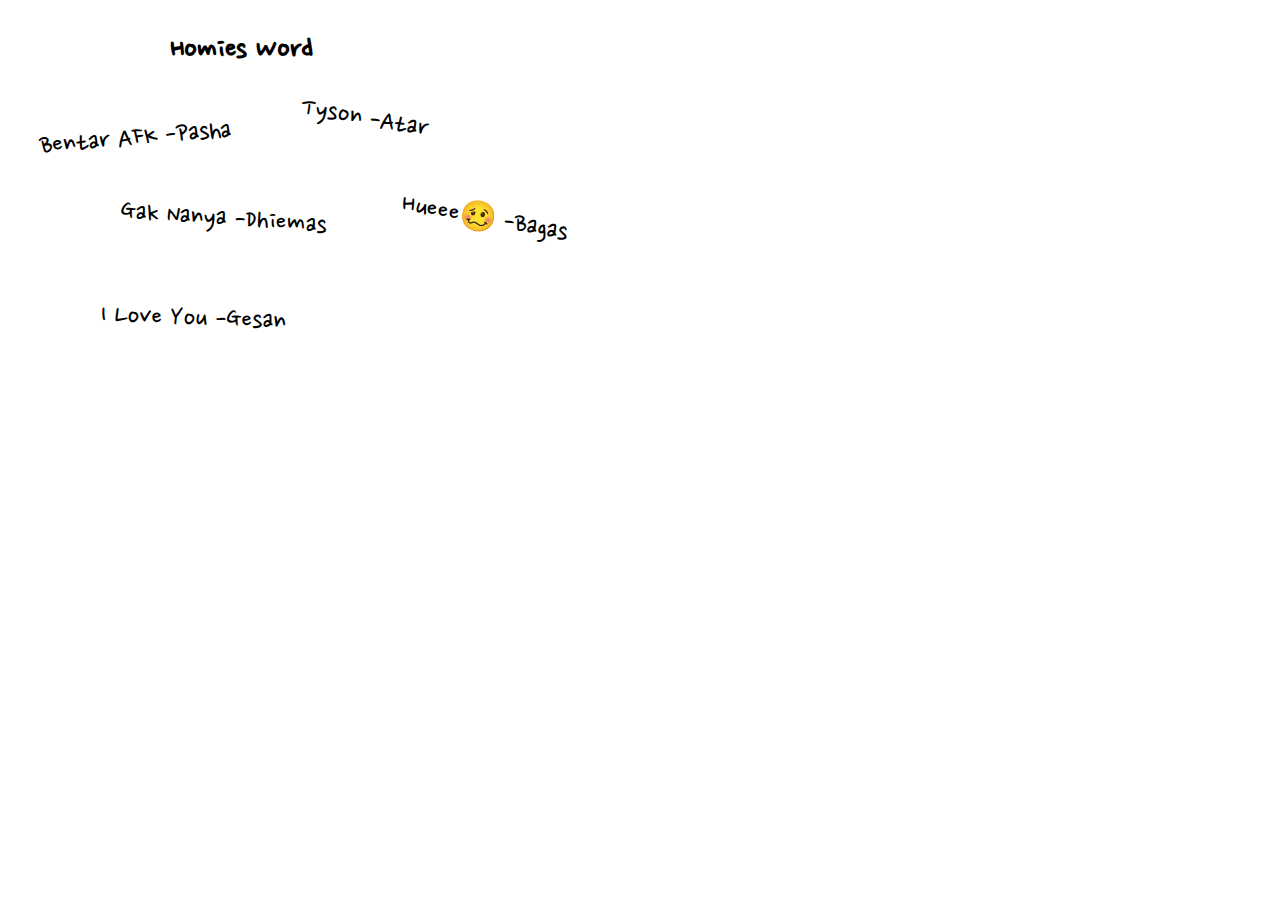
==== index.html @ 7db75afb "Changes" ====
<!DOCTYPE html>
<html>
    <head>
        <title>Text Note</title>
        <link rel="stylesheet" type="text/css" href="style.css">
    </head>
    <body>
        <h1>Homies Word</h1>
        <div>
            <p class="pas"> Bentar AFK -Pasha</p>
            <p class="atr">Tyson -Atar</p>
            <p class="ges">I Love You -Gesan</p>
            <p class="bgs">Hueee🥴 -Bagas</p>
            <p class="dms">Gak Nanya -Dhiemas</p>
        </div>
    </body>
</html>
---- style.css ----
@import url('https://fonts.googleapis.com/css2?family=Inconsolata:wght@200&family=Nanum+Pen+Script&display=swap');
*
{
    margin: 0;
    padding: 0;
    box-sizing: border-box;
    font-family: 'Inconsolata', monospace;
    font-family: 'Nanum Pen Script', cursive;
}
body
{
    background-image : url('http://www.zingerbugimages.com/backgrounds/white_construction_paper_seamless.jpg');
}

h1
{
    position: relative;
    right: -170px;
    bottom: -30px;
}

.pas
{
    position: absolute;
    font-size: 30px;
    left: 40px;
    top: 120px;
    transform: rotate(-5deg);
}

.atr
{
    position: absolute;
    font-size: 30px;
    left: 300px;
    top: 100px;
    transform: rotate(10deg);
}

.ges
{
    position: absolute;
    font-size: 30px;
    left: 100px;
    top: 300px;
    transform: rotate(2deg);
}

.bgs
{
    position: absolute;
    font-size: 30px;
    left: 400px;
    top: 200px;
    transform: rotate(10deg);
}

.dms
{
    position: absolute;
    font-size: 30px;
    left: 120px;
    top: 200px;
    transform: rotate(4deg);
}
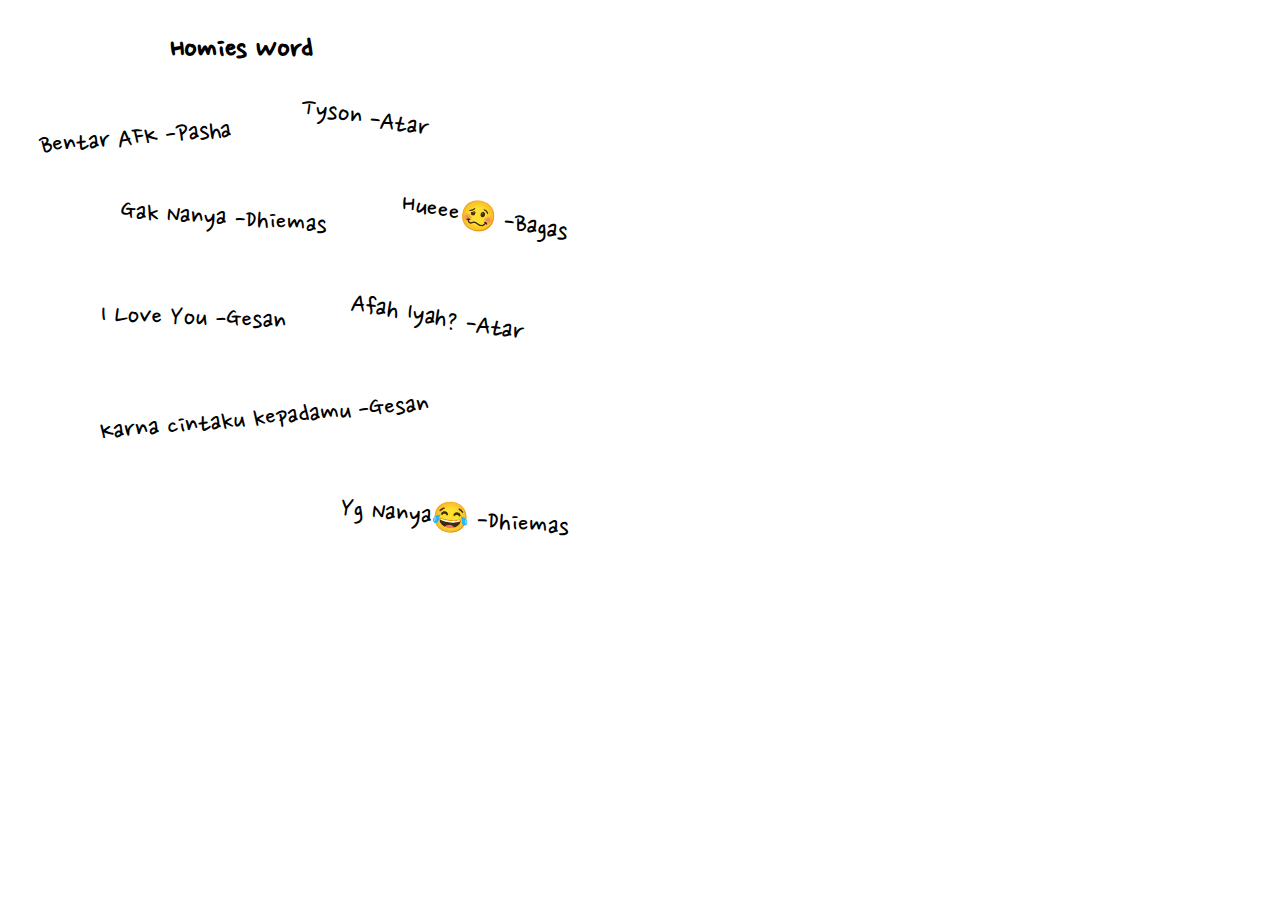
==== commit 29533d26: "Updated" ====
--- a/index.html
+++ b/index.html
@@ -12,6 +12,9 @@
             <p class="ges">I Love You -Gesan</p>
             <p class="bgs">Hueee🥴 -Bagas</p>
             <p class="dms">Gak Nanya -Dhiemas</p>
+            <p class="ges2">Karna cintaku kepadamu -Gesan</p>
+            <p class="atr2">Afah Iyah? -Atar</p>
+            <p class="dms2">Yg Nanya😂 -Dhiemas</p>
         </div>
     </body>
 </html>--- a/style.css
+++ b/style.css
@@ -62,4 +62,38 @@
     left: 120px;
     top: 200px;
     transform: rotate(4deg);
+}
+
+.elu
+{
+    position: relative;
+    left: 900px;
+    bottom: -100px;
+}
+
+.ges2
+{
+    position: absolute;
+    font-size: 30px;
+    left: 100px;
+    top: 400px;
+    transform: rotate(-5deg);
+}
+
+.atr2
+{
+    position: absolute;
+    font-size: 30px;
+    left: 350px;
+    top: 300px;
+    transform: rotate(10deg);
+}
+
+.dms2
+{
+    position: absolute;
+    font-size: 30px;
+    left: 340px;
+    top: 500px;
+    transform: rotate(5deg);
 }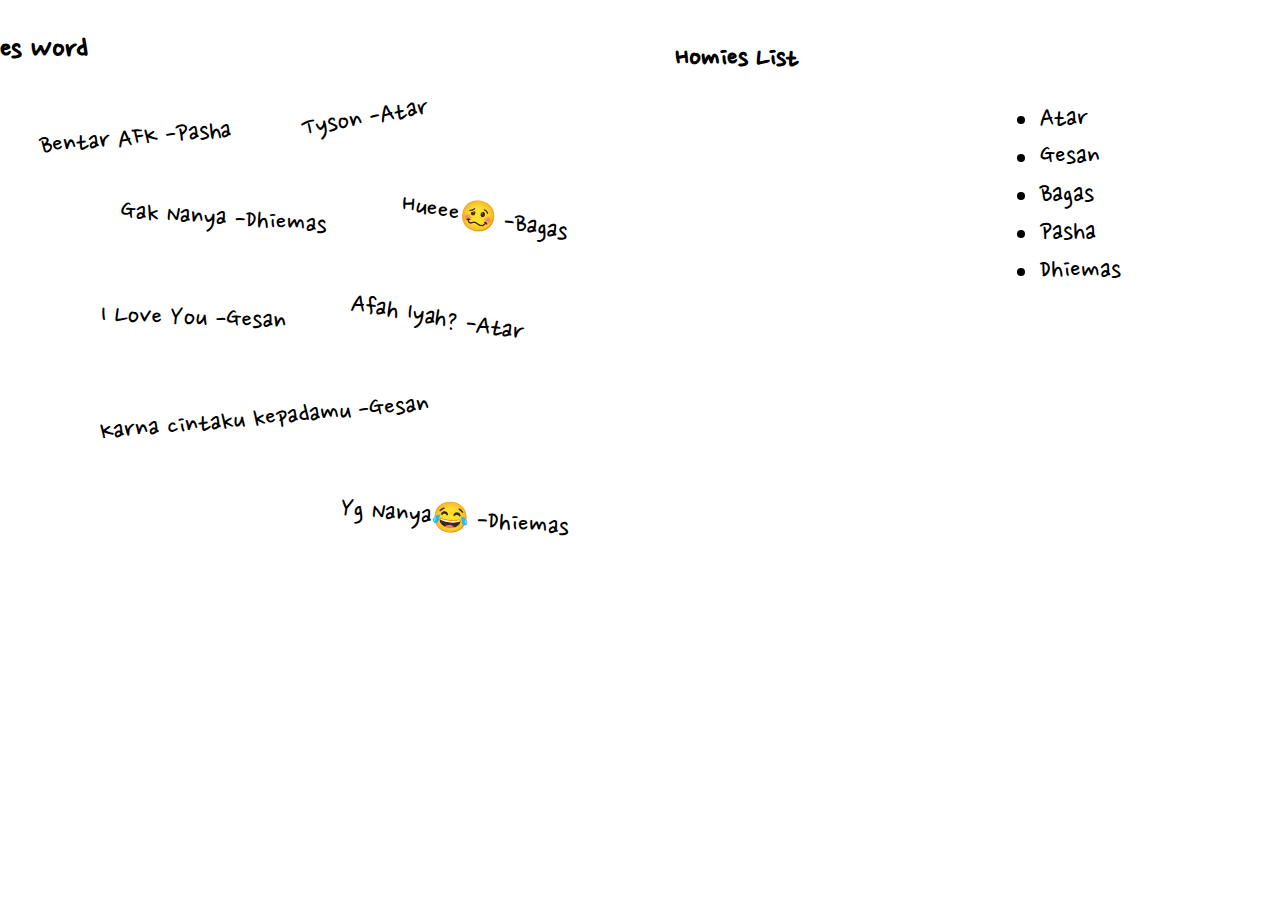
==== commit bc6c4dc6: "Updated" ====
--- a/index.html
+++ b/index.html
@@ -6,6 +6,7 @@
     </head>
     <body>
         <h1>Homies Word</h1>
+        <h2>Homies List</h2>
         <div>
             <p class="pas"> Bentar AFK -Pasha</p>
             <p class="atr">Tyson -Atar</p>
@@ -16,5 +17,14 @@
             <p class="atr2">Afah Iyah? -Atar</p>
             <p class="dms2">Yg Nanya😂 -Dhiemas</p>
         </div>
+        <div>
+            <ul class="list">
+                <li>Atar</li>
+                <li>Gesan</li>
+                <li>Bagas</li>
+                <li>Pasha</li>
+                <li>Dhiemas</li>
+              </ul>
+        </div>
     </body>
 </html>--- a/style.css
+++ b/style.css
@@ -6,18 +6,35 @@
     box-sizing: border-box;
     font-family: 'Inconsolata', monospace;
     font-family: 'Nanum Pen Script', cursive;
-}
+}   
 body
 {
     background-image : url('http://www.zingerbugimages.com/backgrounds/white_construction_paper_seamless.jpg');
+    width: 190px;
+    margin: 0 auto;
+}
+
+div.wrap {
+    width: 1000px;
+    margin: 0 auto;
 }
 
 h1
 {
     position: relative;
-    right: -170px;
+    right: 600px;
     bottom: -30px;
 }
+
+h2
+{
+    position: relative;
+    right: -130px;
+    bottom: 0px;
+    font-size: 30px;
+}
+
+
 
 .pas
 {
@@ -34,7 +51,7 @@
     font-size: 30px;
     left: 300px;
     top: 100px;
-    transform: rotate(10deg);
+    transform: rotate(-10deg);
 }
 
 .ges
@@ -96,4 +113,12 @@
     left: 340px;
     top: 500px;
     transform: rotate(5deg);
-}+}
+
+.list
+{
+    position: absolute;
+    left: 1040px;
+    top: 100px;
+    font-size: 30px;
+}
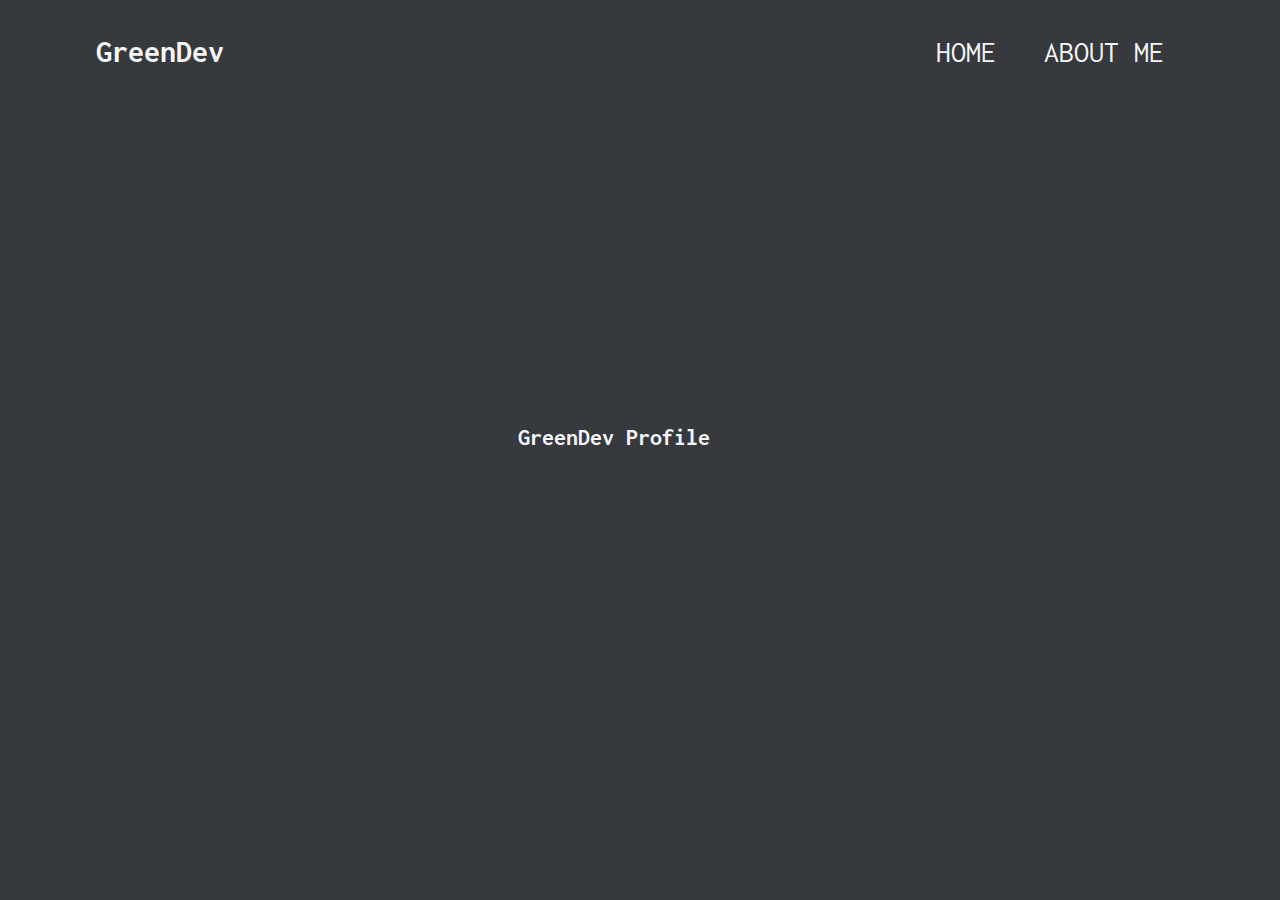
==== commit 250fe5f9: "Changed Look" ====
--- a/index.html
+++ b/index.html
@@ -1,30 +1,21 @@
 <!DOCTYPE html>
 <html>
     <head>
-        <title>Text Note</title>
+        <title>GreenDev</title>
         <link rel="stylesheet" type="text/css" href="style.css">
     </head>
     <body>
-        <h1>Homies Word</h1>
-        <h2>Homies List</h2>
-        <div>
-            <p class="pas"> Bentar AFK -Pasha</p>
-            <p class="atr">Tyson -Atar</p>
-            <p class="ges">I Love You -Gesan</p>
-            <p class="bgs">Hueee🥴 -Bagas</p>
-            <p class="dms">Gak Nanya -Dhiemas</p>
-            <p class="ges2">Karna cintaku kepadamu -Gesan</p>
-            <p class="atr2">Afah Iyah? -Atar</p>
-            <p class="dms2">Yg Nanya😂 -Dhiemas</p>
-        </div>
-        <div>
-            <ul class="list">
-                <li>Atar</li>
-                <li>Gesan</li>
-                <li>Bagas</li>
-                <li>Pasha</li>
-                <li>Dhiemas</li>
-              </ul>
+        <div class="banner">
+            <div class="navbar">
+                <h1>GreenDev</h1>
+                <ul>
+                    <li><a href="#">Home</a></li>
+                    <li><a href="#">About me</a></li>
+                </ul>
+                <div class="content">
+                    <h2>GreenDev Profile</h2>
+                </div>
+            </div>
         </div>
     </body>
 </html>--- a/style.css
+++ b/style.css
@@ -1,124 +1,70 @@
-@import url('https://fonts.googleapis.com/css2?family=Inconsolata:wght@200&family=Nanum+Pen+Script&display=swap');
-*
-{
+@import url('https://fonts.googleapis.com/css2?family=Inconsolata:wght@200&family=Nanum+Pen+Script&family=Square+Peg&display=swap');
+*{
     margin: 0;
     padding: 0;
-    box-sizing: border-box;
     font-family: 'Inconsolata', monospace;
-    font-family: 'Nanum Pen Script', cursive;
-}   
-body
-{
-    background-image : url('http://www.zingerbugimages.com/backgrounds/white_construction_paper_seamless.jpg');
-    width: 190px;
-    margin: 0 auto;
+    
+}
+.banner{
+    width: 100%;
+    height: 100%;
 }
 
-div.wrap {
-    width: 1000px;
-    margin: 0 auto;
+body {
+    background-color: #36393e;
 }
 
-h1
-{
-    position: relative;
-    right: 600px;
-    bottom: -30px;
+h1 {
+    color: whitesmoke;
 }
 
-h2
-{
+h2 {
+    color: whitesmoke;
+}
+
+
+.navbar {
+    width: 85%;
+    margin: auto;
+    padding: 35px 0;
+    display: flex;
+    align-items: center;
+    justify-content: space-between;
+}
+
+.navbar ul li{
+    list-style: none;
+    display: inline-block;
+    margin: 0 20px;
     position: relative;
-    right: -130px;
-    bottom: 0px;
+}
+
+.navbar ul li a{
+    text-decoration: none;
+    color: whitesmoke;
+    text-transform: uppercase;
     font-size: 30px;
 }
 
-
-
-.pas
-{
+.navbar ul li::after{
+    content: '';
+    height: 3px;
+    width: 0%;
+    background: #34eb89;
     position: absolute;
-    font-size: 30px;
-    left: 40px;
-    top: 120px;
-    transform: rotate(-5deg);
+    bottom: -10px;
+    left: 0;
+    transition: 0.10s;
 }
 
-.atr
-{
-    position: absolute;
-    font-size: 30px;
-    left: 300px;
-    top: 100px;
-    transform: rotate(-10deg);
+.navbar ul li:hover::after{
+    width: 100%;
 }
 
-.ges
-{
+.content{
+    width: 81%;
     position: absolute;
-    font-size: 30px;
-    left: 100px;
-    top: 300px;
-    transform: rotate(2deg);
-}
-
-.bgs
-{
-    position: absolute;
-    font-size: 30px;
-    left: 400px;
-    top: 200px;
-    transform: rotate(10deg);
-}
-
-.dms
-{
-    position: absolute;
-    font-size: 30px;
-    left: 120px;
-    top: 200px;
-    transform: rotate(4deg);
-}
-
-.elu
-{
-    position: relative;
-    left: 900px;
-    bottom: -100px;
-}
-
-.ges2
-{
-    position: absolute;
-    font-size: 30px;
-    left: 100px;
-    top: 400px;
-    transform: rotate(-5deg);
-}
-
-.atr2
-{
-    position: absolute;
-    font-size: 30px;
-    left: 350px;
-    top: 300px;
-    transform: rotate(10deg);
-}
-
-.dms2
-{
-    position: absolute;
-    font-size: 30px;
-    left: 340px;
-    top: 500px;
-    transform: rotate(5deg);
-}
-
-.list
-{
-    position: absolute;
-    left: 1040px;
-    top: 100px;
-    font-size: 30px;
-}
+    top: 50%;
+    transform: translateY(-100%);
+    text-align: center;
+}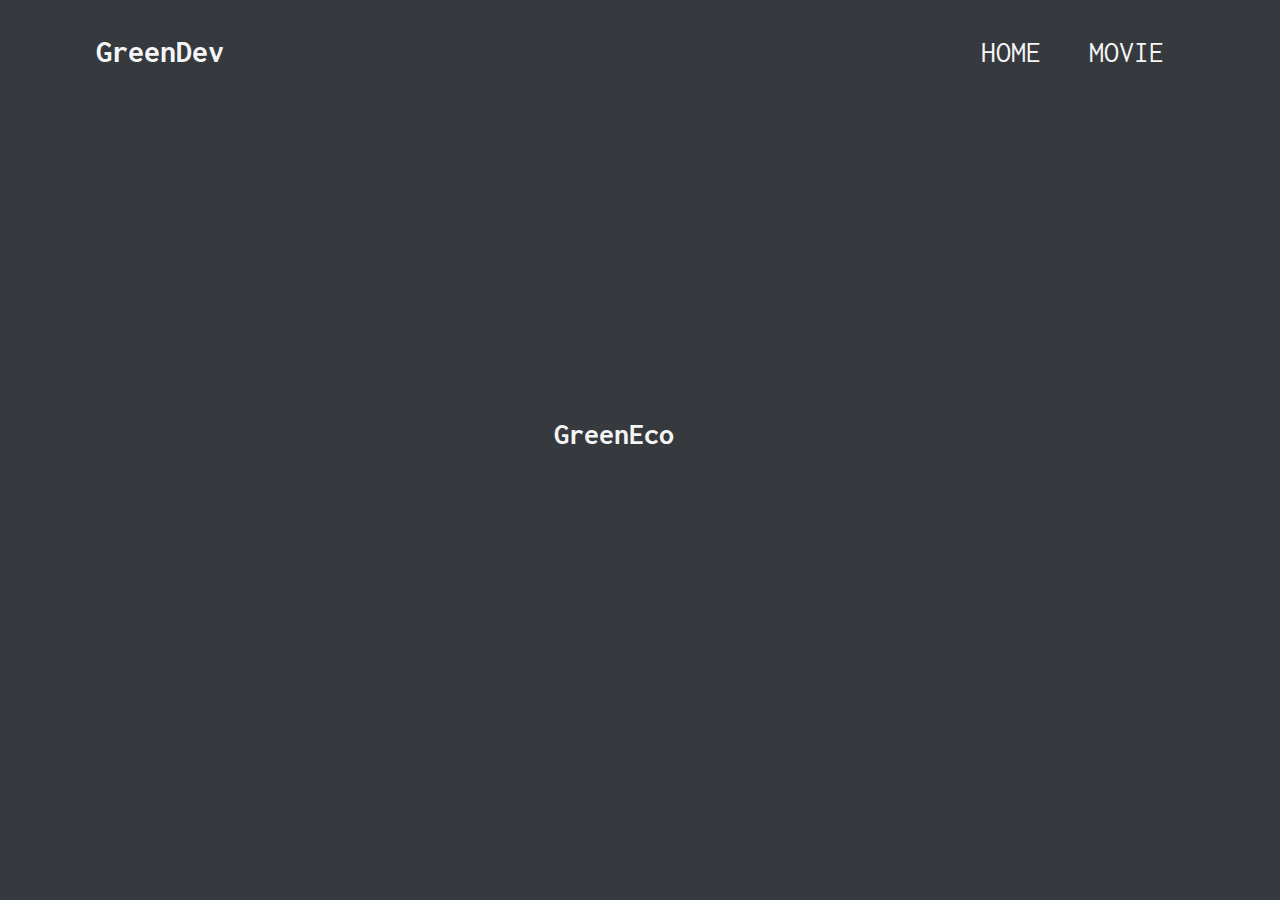
==== commit 967e7f1e: "Add files via upload" ====
--- a/index.html
+++ b/index.html
@@ -9,11 +9,11 @@
             <div class="navbar">
                 <h1>GreenDev</h1>
                 <ul>
-                    <li><a href="#">Home</a></li>
-                    <li><a href="#">About me</a></li>
+                    <li><a href="index.html">Home</a></li>
+                    <li><a href="1.html">Movie</a></li>
                 </ul>
                 <div class="content">
-                    <h2>GreenDev Profile</h2>
+                    <h2>GreenEco</h2>
                 </div>
             </div>
         </div>
--- a/style.css
+++ b/style.css
@@ -20,8 +20,20 @@
 
 h2 {
     color: whitesmoke;
+    font-size: 30px;
 }
 
+.about {
+    color: whitesmoke;
+    font-size: 30px;
+    position: relative;
+    bottom: -140px;
+}
+
+.TopGM {
+    position: relative;
+    bottom: -200px;
+}
 
 .navbar {
     width: 85%;
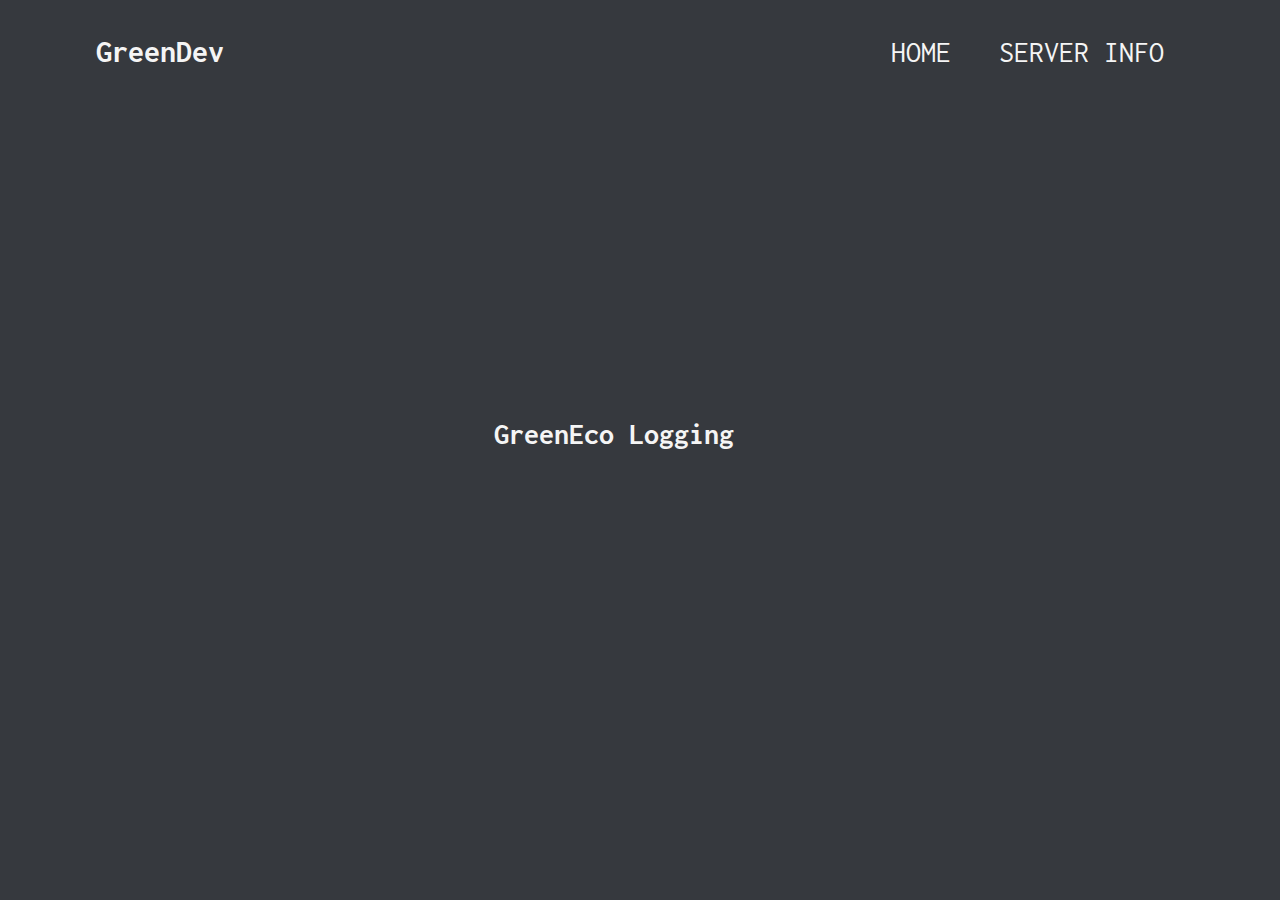
==== commit a0429fb1: "Update index.html" ====
--- a/index.html
+++ b/index.html
@@ -10,12 +10,12 @@
                 <h1>GreenDev</h1>
                 <ul>
                     <li><a href="index.html">Home</a></li>
-                    <li><a href="1.html">Movie</a></li>
+                    <li><a href="1.html">Server Info</a></li>
                 </ul>
                 <div class="content">
-                    <h2>GreenEco</h2>
+                    <h2>GreenEco Logging</h2>
                 </div>
             </div>
         </div>
     </body>
-</html>+</html>
